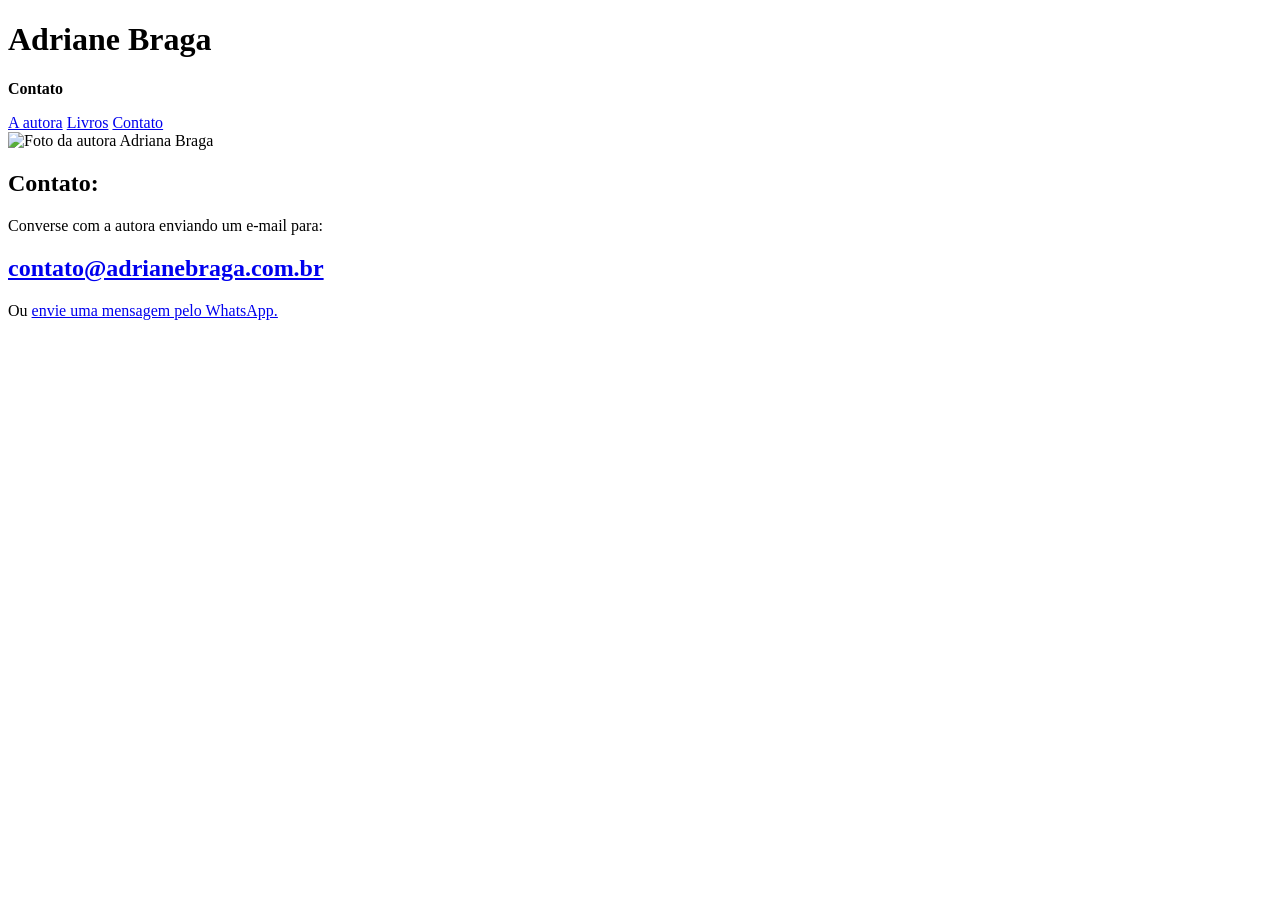
==== Contato.html @ 3564ff95 "Add files via upload" ====
<!DOCTYPE html>
<html lang="pt-BR">
<head>
	<meta charset="UTF-8">
	<meta name="viewport" content="width=device-width, initial-scale=1.0">
	<title>Adriane Braga Escritora - Livros</title>
	<link rel="stylesheet" href="./css/Estilos.css">
</head>
<body>

	<header>
		<h1>Adriane Braga</h1>
		<b><p class="subtitulo">Contato</p></b>
	</header>

<nav class="menu">
  <a href="Autora.html">A autora</a>
  <a href="Livro.html">Livros</a>
  <a href="Contato.html">Contato</a>
</nav>

	<main>
		<section class="apresentacao">
			<img class="foto" src="./Fotos/AdrianeBraga_01_Mirror.png" alt="Foto da autora Adriana Braga">
			<div class="biografia">
				<h2>Contato:</h2>
				<p>
					Converse com a autora enviando um e-mail para:
				</p>
						
				<p>
					<h2><a href="mailto:humberto.nte@gmail.com?subject=Contato pelo site&body=Olá, gostaria de obter um exemplar da sua obra Cabelos de Aninha.">contato@adrianebraga.com.br</a></h2>
				</p>
				
				<p>
					Ou <a href="https://wa.me/5561981277756?text=Olá%2C%20gostaria%20de%20conhecer%20os%20livros%20de%20Adriane%20Braga." target="_blank" rel="noopener noreferrer">envie uma mensagem pelo WhatsApp.</a>
				</p>
				
			</div>
		</section>
	</main>
</body>
</html>
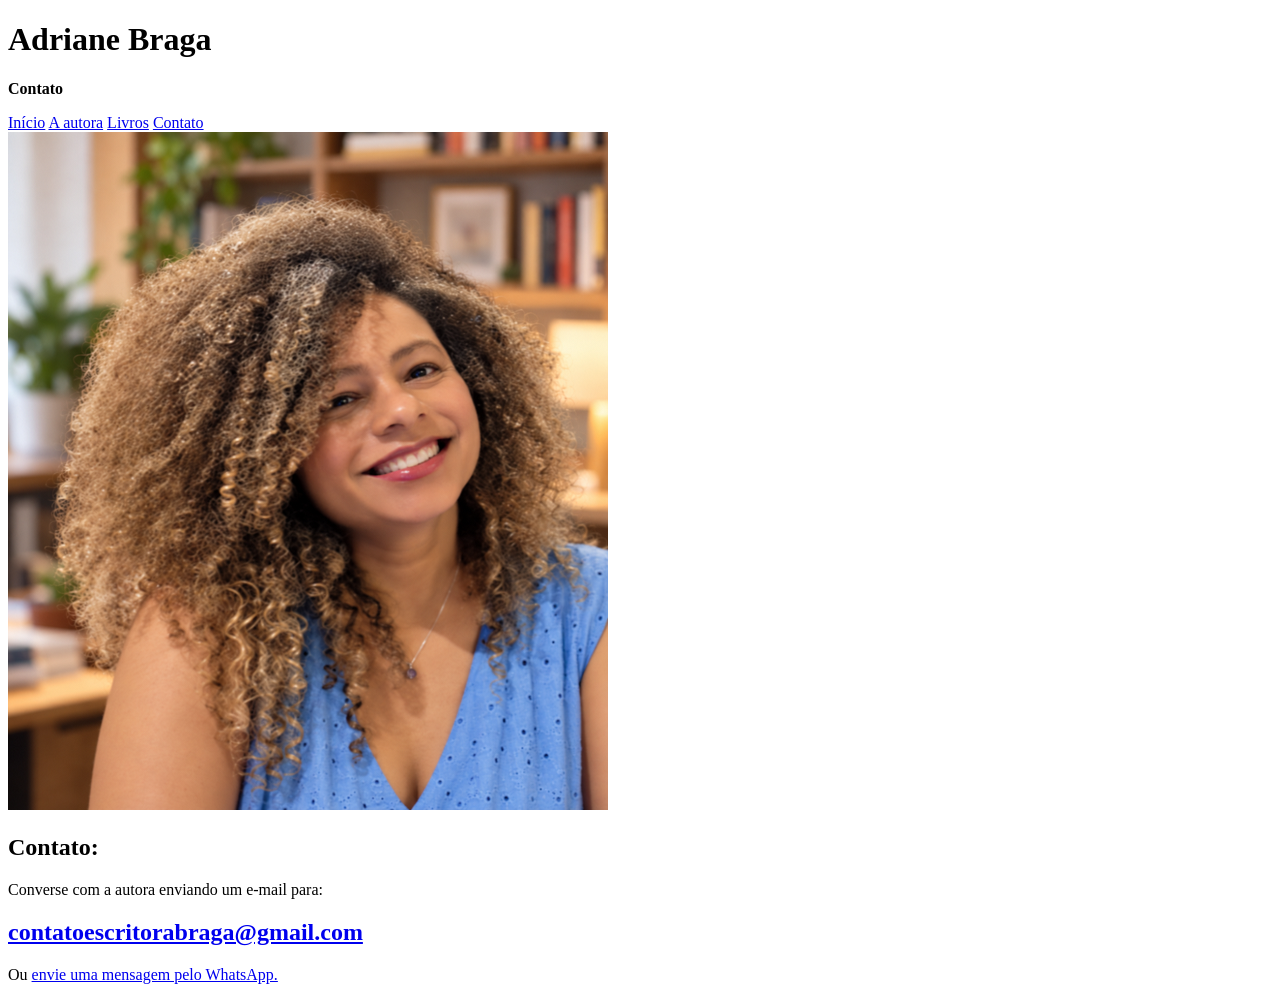
==== commit 22a2557c: "Add files via upload" ====
--- a/Contato.html
+++ b/Contato.html
@@ -14,6 +14,7 @@
 	</header>
 
 <nav class="menu">
+  <a href="Index.html">Início</a>
   <a href="Autora.html">A autora</a>
   <a href="Livro.html">Livros</a>
   <a href="Contato.html">Contato</a>
@@ -21,7 +22,10 @@
 
 	<main>
 		<section class="apresentacao">
-			<img class="foto" src="./Fotos/AdrianeBraga_01_Mirror.png" alt="Foto da autora Adriana Braga">
+			
+			<img class="foto" src="AdrianeBraga_01_Mirror.png" alt="Foto da autora Adriana Braga">
+
+			
 			<div class="biografia">
 				<h2>Contato:</h2>
 				<p>
@@ -29,11 +33,11 @@
 				</p>
 						
 				<p>
-					<h2><a href="mailto:humberto.nte@gmail.com?subject=Contato pelo site&body=Olá, gostaria de obter um exemplar da sua obra Cabelos de Aninha.">contato@adrianebraga.com.br</a></h2>
+					<h2><a href="mailto:contatoescritorabraga@gmail.com?subject=Contato pelo site&body=Olá!">contatoescritorabraga@gmail.com</a></h2>
 				</p>
 				
 				<p>
-					Ou <a href="https://wa.me/5561981277756?text=Olá%2C%20gostaria%20de%20conhecer%20os%20livros%20de%20Adriane%20Braga." target="_blank" rel="noopener noreferrer">envie uma mensagem pelo WhatsApp.</a>
+					Ou <a href="https://wa.me/556198451042?text=Olá%2C%20gostaria%20de%20conhecer%20os%20livros%20de%20Adriane%20Braga." target="_blank" rel="noopener noreferrer">envie uma mensagem pelo WhatsApp.</a>
 				</p>
 				
 			</div>
